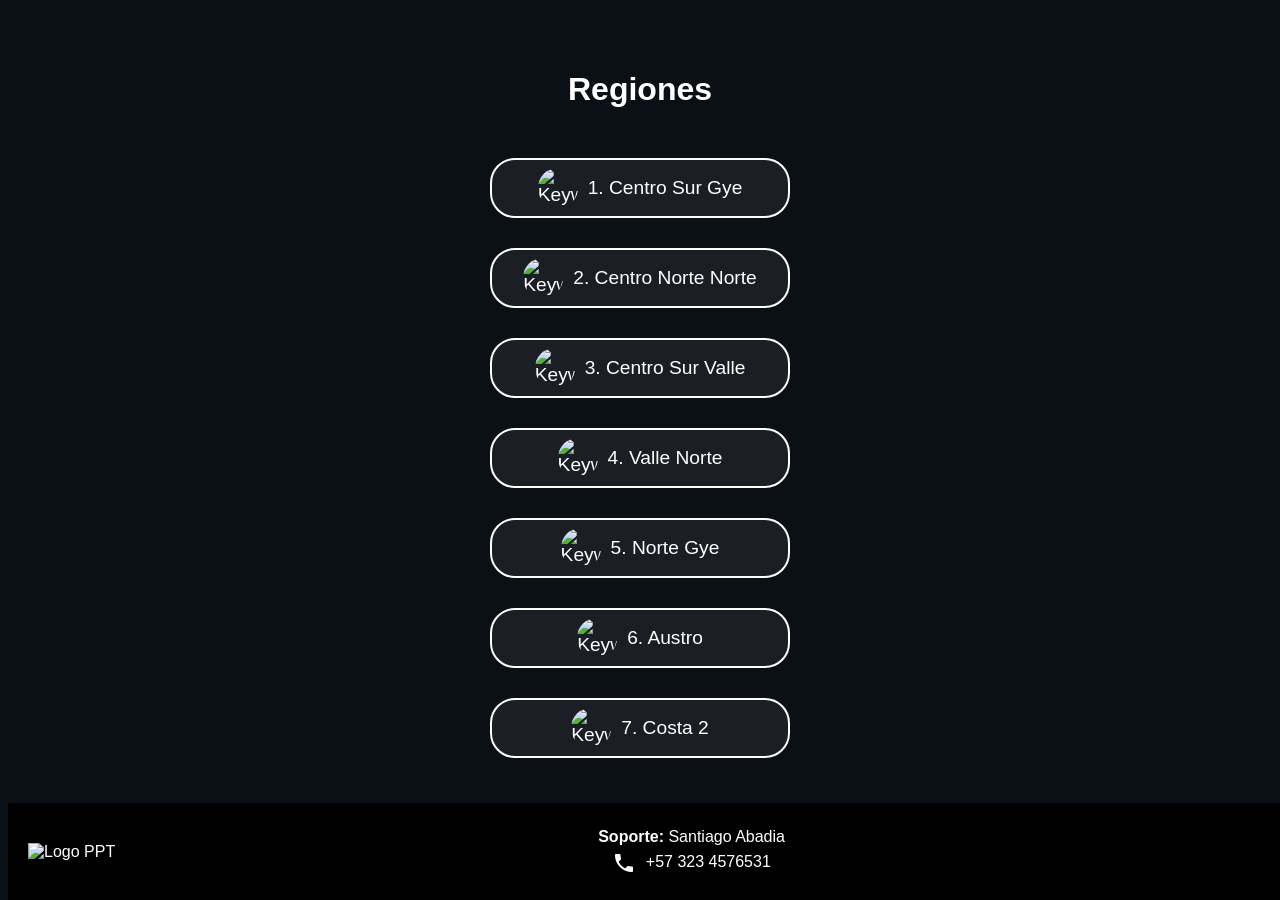
==== numbers_bot.html @ a2c02b05 "Up" ====
<!DOCTYPE html>
<html lang="en">
<head>
    <meta charset="UTF-8">
    <meta name="viewport" content="width=device-width, initial-scale=1.0">
    <title>Numero Bot</title>
    <link rel="stylesheet" href="styles.css">
    <link href="https://fonts.googleapis.com/icon?family=Material+Icons" rel="stylesheet"> <!-- Agrega Material Icons -->
    <link rel="icon" href="https://s3.amazonaws.com/botgen/Uploads/LogoGPFOf_1720642733.png" type="image/png"> <!-- Favicon -->
</head>
<body>
    <div class="container">
        <h1>Regiones</h1>
        <div class="button-container">
            <button class="button" onclick="openWhatsApp('593987078163')">
                <img src="https://s3.amazonaws.com/botgen/Uploads/Centro Norte Norte (2)_1722515847.png" alt="Keywords Icon" class="button-icon">
                1. Centro Sur Gye
            </button>
            <button class="button" onclick="openWhatsApp('+593999020665')">
                <img src="https://s3.amazonaws.com/botgen/Uploads/Centro Norte Norte_1722516000.png" alt="Keywords Icon" class="button-icon">
                2. Centro Norte Norte
            </button>
            <button class="button" onclick="openWhatsApp('593962663249')">
                <img src="https://s3.amazonaws.com/botgen/Uploads/Centro Sur Valle_1722516039.png" alt="Keywords Icon" class="button-icon">
                3. Centro Sur Valle
            </button>
            <button class="button" onclick="openWhatsApp('593995670974')">
                <img src="https://s3.amazonaws.com/botgen/Uploads/Valle Norte_1722516069.png" alt="Keywords Icon" class="button-icon">
                4. Valle Norte
            </button>
            <button class="button" onclick="openWhatsApp('593993979056')">
                <img src="https://s3.amazonaws.com/botgen/Uploads/Norte Gye_1722516103.png" alt="Keywords Icon" class="button-icon">
                5. Norte Gye
            </button>
            <button class="button" onclick="openWhatsApp('593994000735')">
                <img src="https://s3.amazonaws.com/botgen/Uploads/Autro_1722516226.png" alt="Keywords Icon" class="button-icon">
                6. Austro
            </button>
            <button class="button" onclick="openWhatsApp('593993978936')">
                <img src="https://s3.amazonaws.com/botgen/Uploads/Costa 2_1722516254.png" alt="Keywords Icon" class="button-icon">
                7. Costa 2
            </button>
        </div>
    </div>

    <footer>
        <div class="footer-content">
            <div class="logo-container">
                <img src="https://s3.amazonaws.com/botgen/Uploads/ppt_nueva_phygital-27_1720634176.png" alt="Logo PPT">
            </div>
            <div class="contact-info">
                <p><b>Soporte: </b>Santiago Abadia</p>
                <p><i class="material-icons">phone</i> +57 323 4576531</p>
            </div>
        </div>
    </footer>


    <script src="scripts.js"></script>
</body>
</html>
---- styles.css ----
body {
    background-color: #0b0f16;
    color: white;
    font-family: Arial, sans-serif;
    text-align: center;
}

.container {
    display: flex;
    flex-direction: column;
    align-items: center;
    margin-top: 50px;
}

.logo {
    width: 150px;
    margin-bottom: 20px;
}

h1 {
    font-size: 2rem;
    margin-bottom: 40px;
}

.button {
    background-color: #1b1e25;
    border: 2px solid white;
    border-radius: 25px;
    color: white;
    font-size: 1.2rem;
    padding: 10px 20px;
    margin: 10px 0;
    display: flex;
    align-items: center;
    justify-content: center;
    cursor: pointer;
    transition: transform 0.3s;
    width: 300px;
    height: 60px;
}

.button-icon {
    margin-right: 10px;
    width: 30px;
    height: 30px; /* Ajusta el tamaño para que sean cuadrados */
    border-radius: 50%; /* Hace que la imagen sea redonda */
    object-fit: cover; /* Ajusta la imagen para que se ajuste al tamaño del contenedor */
}

.button:hover {
    transform: scale(1.05);
    border-color: #00c2c7;
}

.linktree {
    margin-top: 50px;
    font-size: 1rem;
    display: flex;
    align-items: center;
    justify-content: center;
}

.linktree img {
    margin-left: 5px;
    width: 20px;
}

.pulse {
    animation: pulse-animation 0.5s;
}

@keyframes pulse-animation {
    0% {
        transform: scale(1);
    }
    50% {
        transform: scale(1.1);
    }
    100% {
        transform: scale(1);
    }
}

/* Imagen circular principal */
.circular-image {
    width: 150px; /* Ajusta el tamaño según sea necesario */
    height: 150px; /* Debe ser el mismo valor que width para que sea perfectamente circular */
    border-radius: 50%;
    overflow: hidden; /* Asegura que cualquier contenido adicional sea recortado */
    object-fit: cover; /* Ajusta la imagen para llenar el contenedor sin distorsionar */
    margin: 0 auto; /* Centra la imagen horizontalmente */
    display: block;
}

/* Imágenes circulares en los botones */
.button-icon {
    width: 40px; /* Ajusta el tamaño según sea necesario */
    height: 40px; /* Debe ser el mismo valor que width para que sea perfectamente circular */
    border-radius: 50%;
    overflow: hidden; /* Asegura que cualquier contenido adicional sea recortado */
    object-fit: cover; /* Ajusta la imagen para llenar el contenedor sin distorsionar */
    margin-right: 10px; /* Espacio entre la imagen y el texto */
    vertical-align: middle; /* Alinea la imagen con el texto del botón */
}

.button-container {
    display: flex;
    flex-direction: column;
    align-items: center;
    gap: 10px;
}

/* Estilos generales para el footer */
footer {
    background-color: #000;
    color: #fff;
    text-align: center;
    padding: 20px;
    width: 100%;
    box-sizing: border-box; /* Incluye padding y borde en el ancho total */
    position: fixed;
    bottom: 0;
}

.footer-content {
    display: flex;
    flex-direction: column; /* Coloca los elementos en una columna por defecto */
    align-items: center;
}

.logo-container {
    margin-bottom: 10px; /* Añade espacio debajo del logo */
}

.logo-container img {
    max-width: 100%; /* Asegura que la imagen no sea más ancha que el contenedor */
    max-height: 60px;
    display: block;
}

.contact-info {
    text-align: center; /* Centra el texto en el contenedor */
    flex-grow: 1;
}

.contact-info p {
    margin: 5px 0; /* Espacio entre los párrafos */
}

.material-icons {
    font-size: 20px;
    vertical-align: middle;
    margin-right: 5px;
}

/* Estilos responsivos */
@media (min-width: 600px) {
    .footer-content {
        flex-direction: row; /* Cambia a una fila en pantallas más anchas */
        justify-content: space-between;
    }

    .logo-container, .contact-info {
        margin-bottom: 0; /* Quita el margen inferior en modo fila */
    }
}

@media (max-width: 600px) {
    .logo-container {
        display: none; /* Oculta el logo en pantallas pequeñas */
    }
}

.button-link {
    text-decoration: none; /* Elimina el subrayado */
}
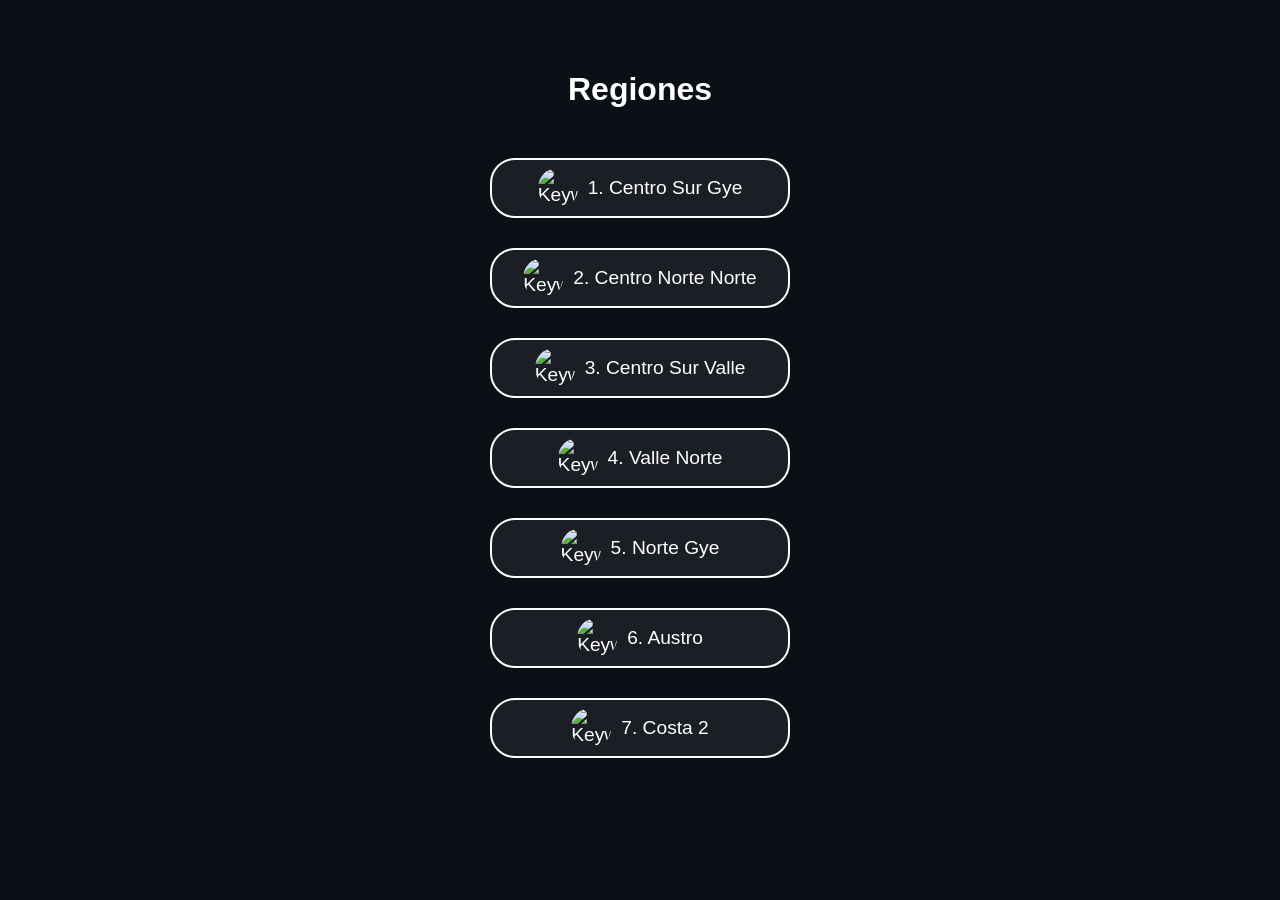
==== commit f1fe98ff: "Update numbers_bot.html" ====
--- a/numbers_bot.html
+++ b/numbers_bot.html
@@ -5,8 +5,8 @@
     <meta name="viewport" content="width=device-width, initial-scale=1.0">
     <title>Numero Bot</title>
     <link rel="stylesheet" href="styles.css">
-    <link href="https://fonts.googleapis.com/icon?family=Material+Icons" rel="stylesheet"> <!-- Agrega Material Icons -->
-    <link rel="icon" href="https://s3.amazonaws.com/botgen/Uploads/LogoGPFOf_1720642733.png" type="image/png"> <!-- Favicon -->
+    <link href="https://fonts.googleapis.com/icon?family=Material+Icons" rel="stylesheet">
+    <link rel="icon" href="https://s3.amazonaws.com/botgen/Uploads/LogoGPFOf_1720642733.png" type="image/png"> 
 </head>
 <body>
     <div class="container">
@@ -43,19 +43,7 @@
         </div>
     </div>
 
-    <footer>
-        <div class="footer-content">
-            <div class="logo-container">
-                <img src="https://s3.amazonaws.com/botgen/Uploads/ppt_nueva_phygital-27_1720634176.png" alt="Logo PPT">
-            </div>
-            <div class="contact-info">
-                <p><b>Soporte: </b>Santiago Abadia</p>
-                <p><i class="material-icons">phone</i> +57 323 4576531</p>
-            </div>
-        </div>
-    </footer>
-
 
     <script src="scripts.js"></script>
 </body>
-</html>+</html>
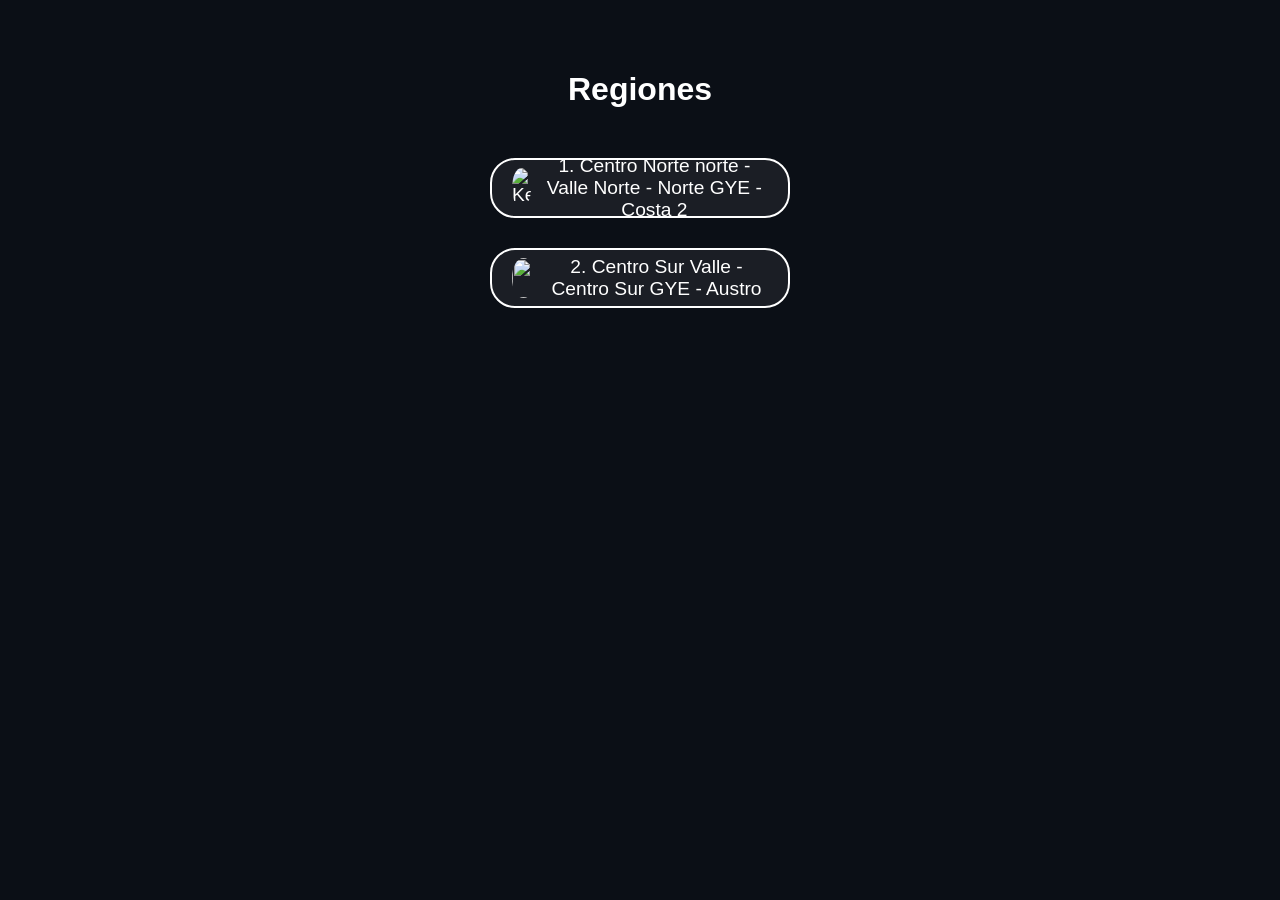
==== commit 4f99903a: "Update numbers_bot.html" ====
--- a/numbers_bot.html
+++ b/numbers_bot.html
@@ -12,38 +12,16 @@
     <div class="container">
         <h1>Regiones</h1>
         <div class="button-container">
-            <button class="button" onclick="openWhatsApp('593987078163')">
-                <img src="https://s3.amazonaws.com/botgen/Uploads/Centro Norte Norte (2)_1722515847.png" alt="Keywords Icon" class="button-icon">
-                1. Centro Sur Gye
-            </button>
-            <button class="button" onclick="openWhatsApp('+593999020665')">
-                <img src="https://s3.amazonaws.com/botgen/Uploads/Centro Norte Norte_1722516000.png" alt="Keywords Icon" class="button-icon">
-                2. Centro Norte Norte
+            <button class="button" onclick="openWhatsApp('593999020665')">
+                <img src="https://s3.amazonaws.com/botgen/Uploads/gpf1_1734537987.png" alt="Keywords Icon" class="button-icon">
+                1. Centro Norte norte - Valle Norte - Norte GYE - Costa 2
             </button>
             <button class="button" onclick="openWhatsApp('593962663249')">
-                <img src="https://s3.amazonaws.com/botgen/Uploads/Centro Sur Valle_1722516039.png" alt="Keywords Icon" class="button-icon">
-                3. Centro Sur Valle
-            </button>
-            <button class="button" onclick="openWhatsApp('593995670974')">
-                <img src="https://s3.amazonaws.com/botgen/Uploads/Valle Norte_1722516069.png" alt="Keywords Icon" class="button-icon">
-                4. Valle Norte
-            </button>
-            <button class="button" onclick="openWhatsApp('593993979056')">
-                <img src="https://s3.amazonaws.com/botgen/Uploads/Norte Gye_1722516103.png" alt="Keywords Icon" class="button-icon">
-                5. Norte Gye
-            </button>
-            <button class="button" onclick="openWhatsApp('593994000735')">
-                <img src="https://s3.amazonaws.com/botgen/Uploads/Autro_1722516226.png" alt="Keywords Icon" class="button-icon">
-                6. Austro
-            </button>
-            <button class="button" onclick="openWhatsApp('593993978936')">
-                <img src="https://s3.amazonaws.com/botgen/Uploads/Costa 2_1722516254.png" alt="Keywords Icon" class="button-icon">
-                7. Costa 2
+                <img src="https://s3.amazonaws.com/botgen/Uploads/gpf2_1734538017.png alt="Keywords Icon" class="button-icon">
+                2. Centro Sur Valle - Centro Sur GYE - Austro
             </button>
         </div>
     </div>
-
-
     <script src="scripts.js"></script>
 </body>
 </html>
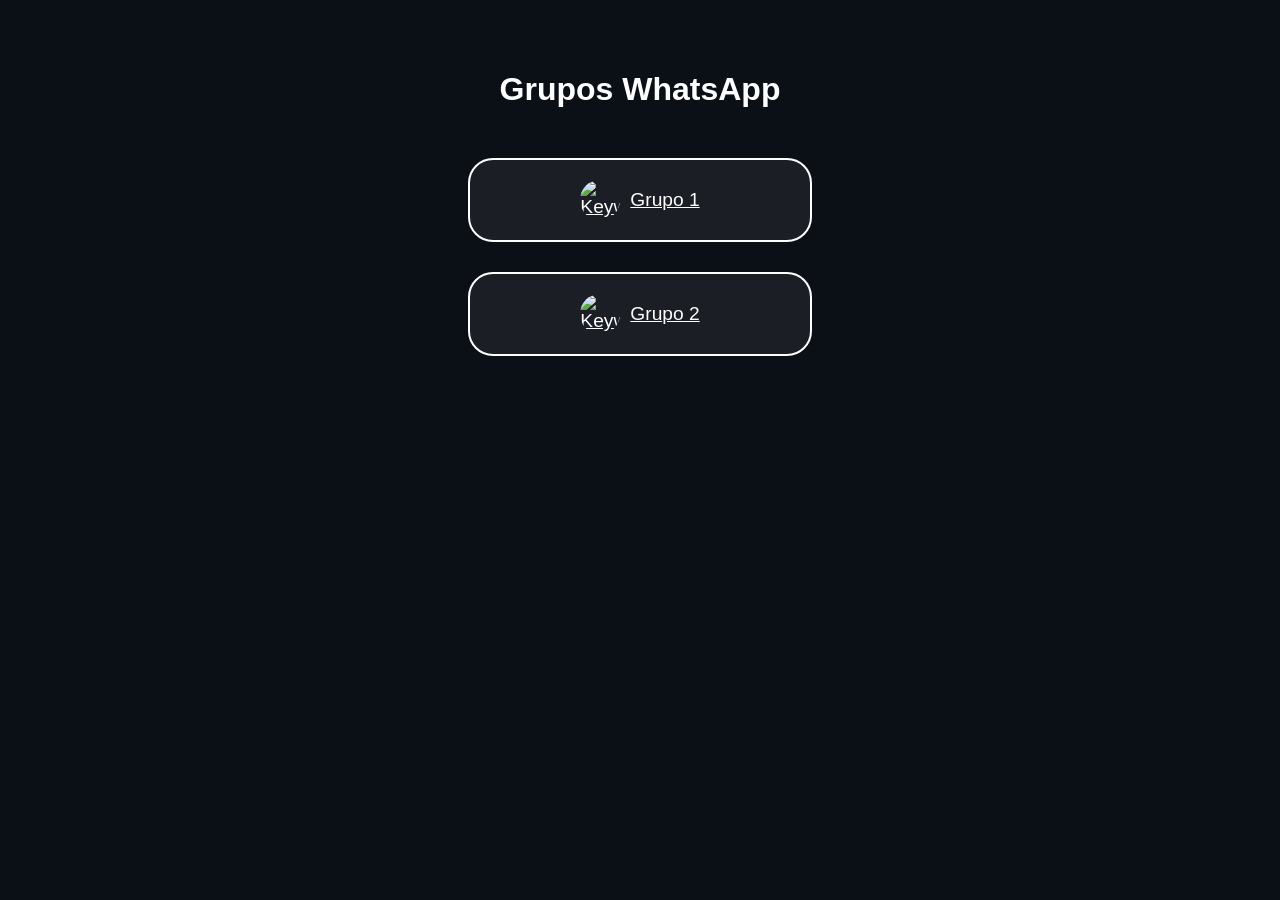
==== commit 6e5ec86d: "Update numbers_bot.html" ====
--- a/numbers_bot.html
+++ b/numbers_bot.html
@@ -10,16 +10,16 @@
 </head>
 <body>
     <div class="container">
-        <h1>Regiones</h1>
+        <h1>Grupos WhatsApp</h1>
         <div class="button-container">
-            <button class="button" onclick="openWhatsApp('593999020665')">
-                <img src="https://s3.amazonaws.com/botgen/Uploads/gpf1_1734537987.png" alt="Keywords Icon" class="button-icon">
-                1. Centro Norte norte - Valle Norte - Norte GYE - Costa 2
-            </button>
-            <button class="button" onclick="openWhatsApp('593962663249')">
-                <img src="https://s3.amazonaws.com/botgen/Uploads/gpf2_1734538017.png alt="Keywords Icon" class="button-icon">
-                2. Centro Sur Valle - Centro Sur GYE - Austro
-            </button>
+        <a href="https://chat.whatsapp.com/EH6TDfInfsrE4nAkWFw7fj" class="button" target="_blank">
+            <img src="https://s3.amazonaws.com/botgen/Uploads/wsp1_1734540539.png" alt="Keywords Icon" class="button-icon">
+            Grupo 1
+        </a>
+        <a href="https://chat.whatsapp.com/JuVFvWqYJqk4V38eWzhhDD" class="button" target="_blank">
+            <img src="https://s3.amazonaws.com/botgen/Uploads/wsp2_1734540581.png" alt="Keywords Icon" class="button-icon">
+            Grupo 2
+        </a>
         </div>
     </div>
     <script src="scripts.js"></script>
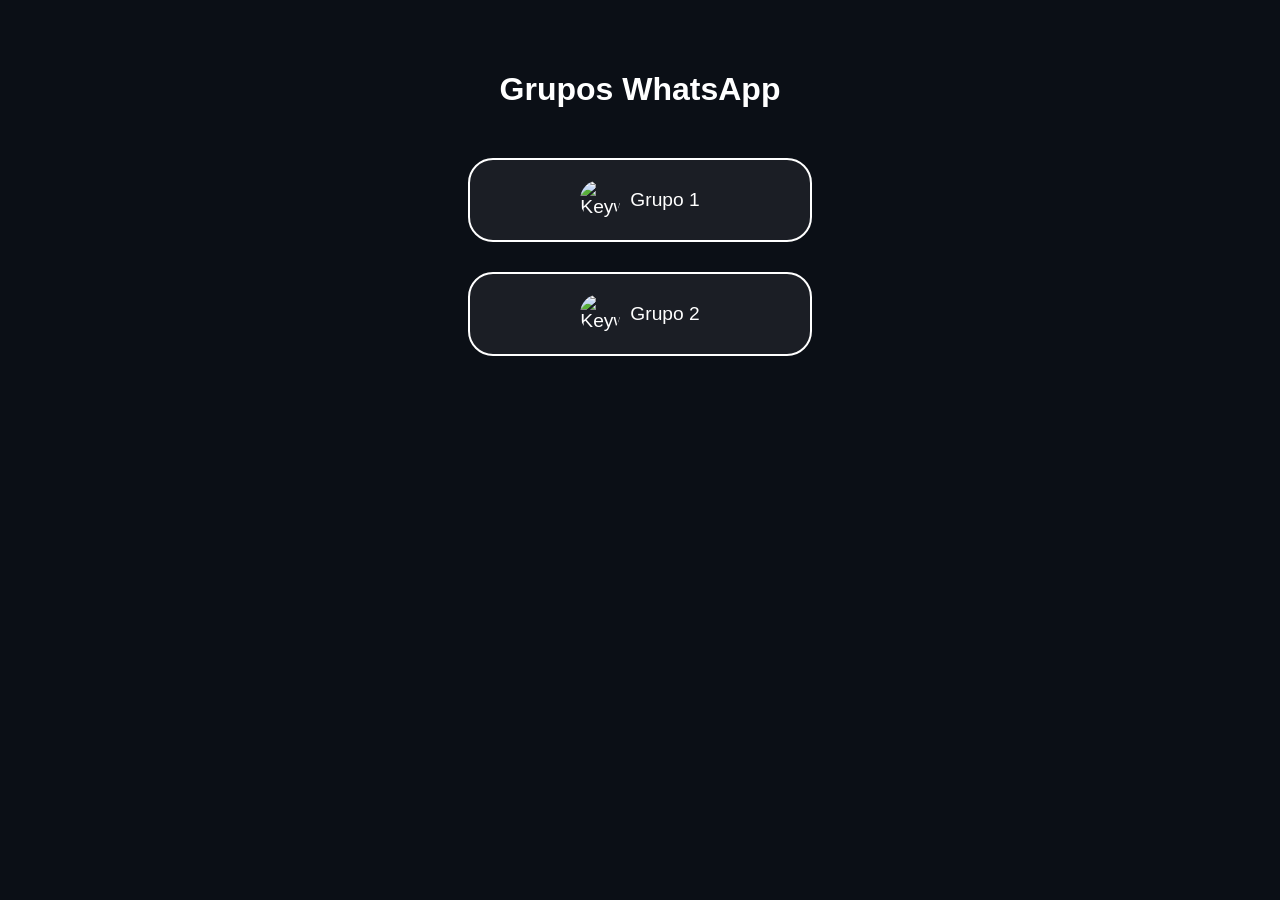
==== commit ae8820e6: "Update numbers_bot.html" ====
--- a/numbers_bot.html
+++ b/numbers_bot.html
@@ -12,11 +12,11 @@
     <div class="container">
         <h1>Grupos WhatsApp</h1>
         <div class="button-container">
-        <a href="https://chat.whatsapp.com/EH6TDfInfsrE4nAkWFw7fj" class="button" target="_blank">
+        <a href="https://chat.whatsapp.com/EH6TDfInfsrE4nAkWFw7fj" class="button" target="_blank" style="text-decoration: none;">
             <img src="https://s3.amazonaws.com/botgen/Uploads/wsp1_1734540539.png" alt="Keywords Icon" class="button-icon">
             Grupo 1
         </a>
-        <a href="https://chat.whatsapp.com/JuVFvWqYJqk4V38eWzhhDD" class="button" target="_blank">
+        <a href="https://chat.whatsapp.com/JuVFvWqYJqk4V38eWzhhDD" class="button" target="_blank" style="text-decoration: none;">
             <img src="https://s3.amazonaws.com/botgen/Uploads/wsp2_1734540581.png" alt="Keywords Icon" class="button-icon">
             Grupo 2
         </a>
